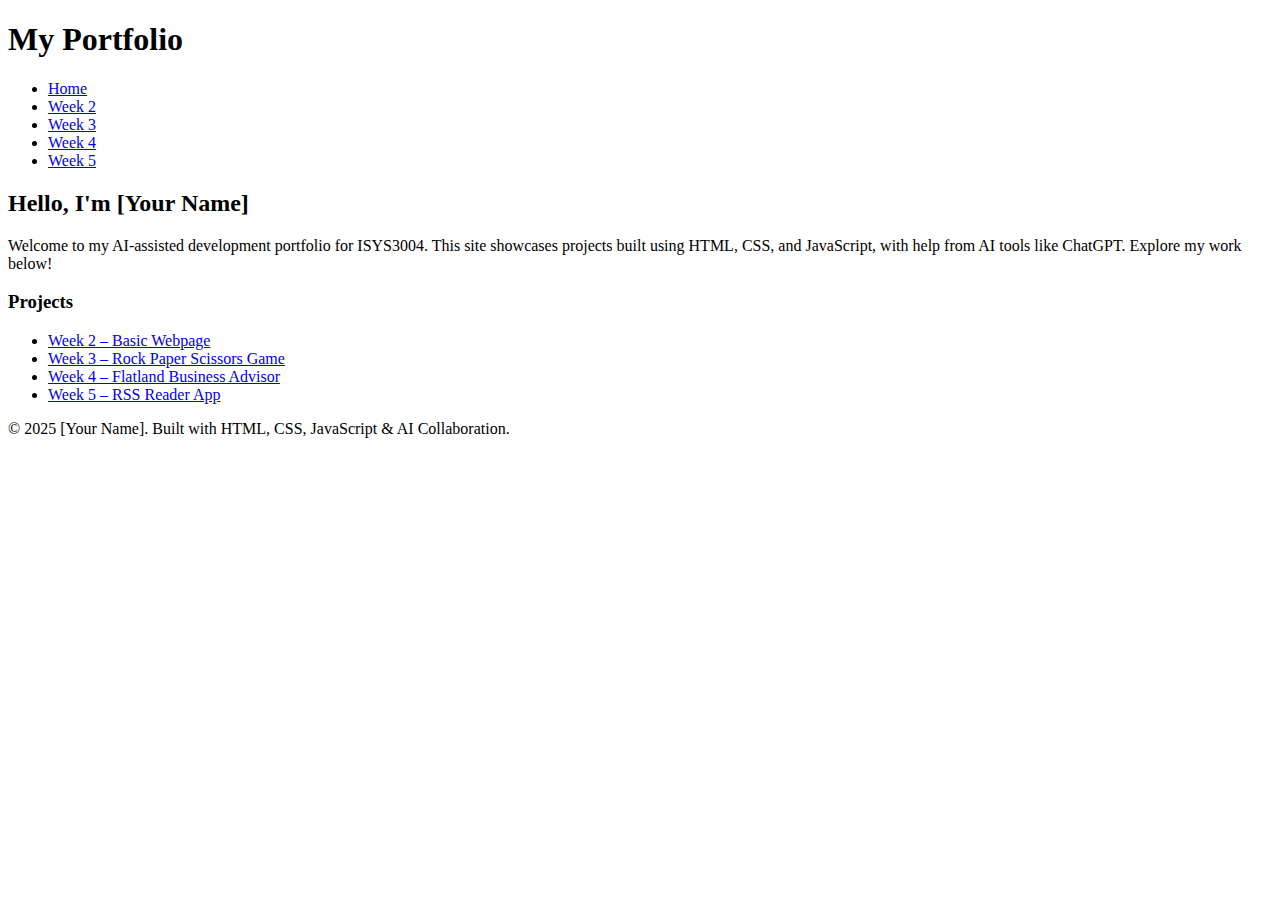
==== index.html @ 4b9b6c38 "Create index.html" ====
<!DOCTYPE html>
<html lang="en">
<head>
  <meta charset="UTF-8" />
  <meta name="viewport" content="width=device-width, initial-scale=1.0" />
  <title>My AI-Assisted Portfolio</title>
  <link rel="stylesheet" href="styles.css" />
</head>
<body>
  <header>
    <nav aria-label="Main Navigation">
      <div class="container nav-container">
        <h1>My Portfolio</h1>
        <ul class="nav-links">
          <li><a href="index.html">Home</a></li>
          <li><a href="project1.html">Week 2</a></li>
          <li><a href="project2.html">Week 3</a></li>
          <li><a href="project3.html">Week 4</a></li>
          <li><a href="project4.html">Week 5</a></li>
        </ul>
      </div>
    </nav>
  </header>

  <main class="container">
    <section class="intro">
      <h2>Hello, I'm [Your Name]</h2>
      <p>Welcome to my AI-assisted development portfolio for ISYS3004. This site showcases projects built using HTML, CSS, and JavaScript, with help from AI tools like ChatGPT. Explore my work below!</p>
    </section>

    <section class="projects">
      <h3>Projects</h3>
      <ul>
        <li><a href="project1.html">Week 2 – Basic Webpage</a></li>
        <li><a href="project2.html">Week 3 – Rock Paper Scissors Game</a></li>
        <li><a href="project3.html">Week 4 – Flatland Business Advisor</a></li>
        <li><a href="project4.html">Week 5 – RSS Reader App</a></li>
      </ul>
    </section>
  </main>

  <footer>
    <p>© 2025 [Your Name]. Built with HTML, CSS, JavaScript & AI Collaboration.</p>
  </footer>

  <script src="js/script.js"></script>
</body>
</html>
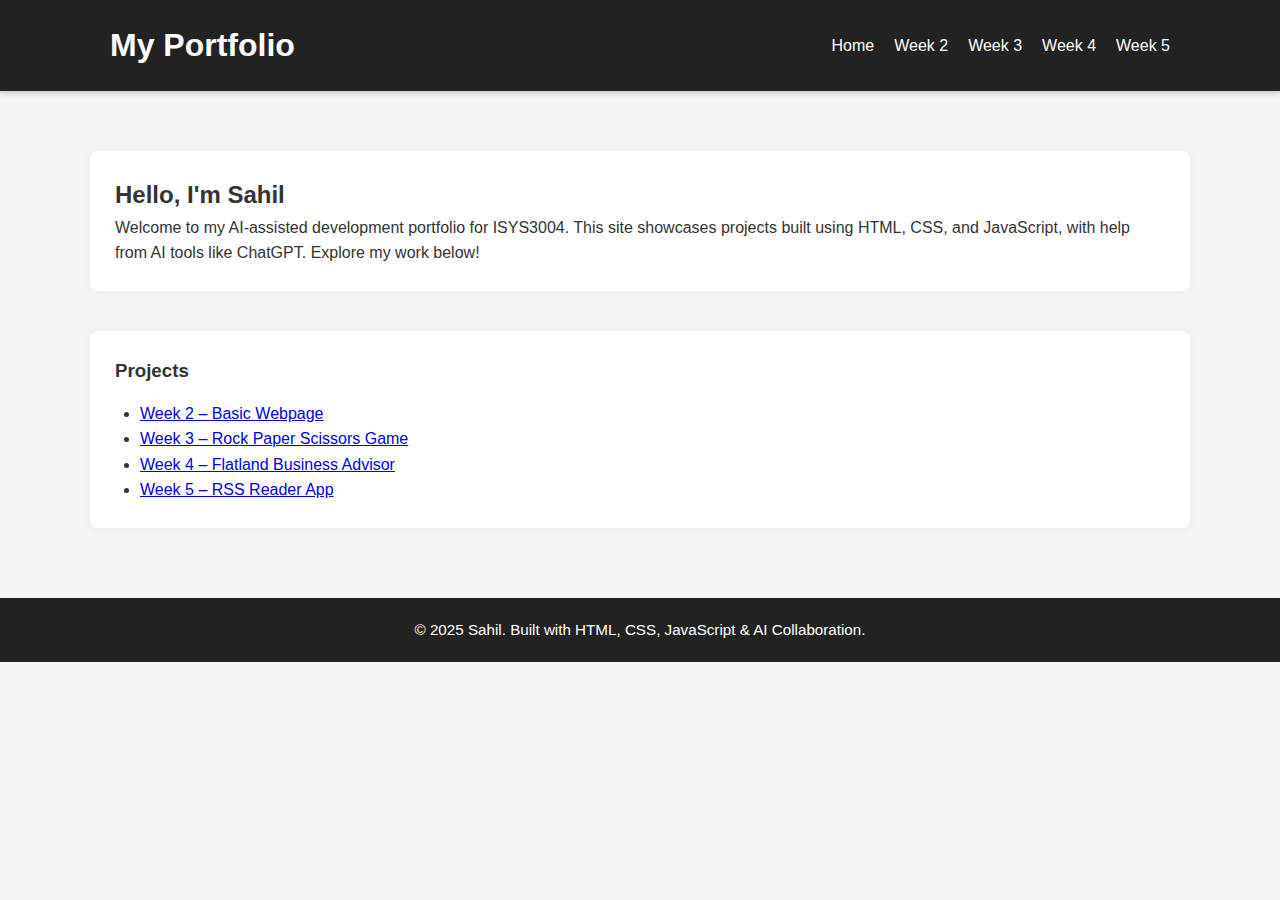
==== commit 1b0d8786: "All Projects completed." ====
--- a/index.html
+++ b/index.html
@@ -4,19 +4,19 @@
   <meta charset="UTF-8" />
   <meta name="viewport" content="width=device-width, initial-scale=1.0" />
   <title>My AI-Assisted Portfolio</title>
-  <link rel="stylesheet" href="styles.css" />
+  <link rel="stylesheet" href="style.css" />
 </head>
 <body>
-  <header>
+      <header>
     <nav aria-label="Main Navigation">
       <div class="container nav-container">
         <h1>My Portfolio</h1>
         <ul class="nav-links">
-          <li><a href="index.html">Home</a></li>
-          <li><a href="project1.html">Week 2</a></li>
-          <li><a href="project2.html">Week 3</a></li>
-          <li><a href="project3.html">Week 4</a></li>
-          <li><a href="project4.html">Week 5</a></li>
+          <li><a href="#">Home</a></li>
+          <li><a href="/projects/project1/index.html">Week 2</a></li>
+          <li><a href="/projects/project2/index.html">Week 3</a></li>
+          <li><a href="/projects/project3/index.html">Week 4</a></li>
+          <li><a href="/projects/project4/index.html">Week 5</a></li>
         </ul>
       </div>
     </nav>
@@ -24,25 +24,24 @@
 
   <main class="container">
     <section class="intro">
-      <h2>Hello, I'm [Your Name]</h2>
+      <h2>Hello, I'm Sahil</h2>
       <p>Welcome to my AI-assisted development portfolio for ISYS3004. This site showcases projects built using HTML, CSS, and JavaScript, with help from AI tools like ChatGPT. Explore my work below!</p>
     </section>
 
     <section class="projects">
       <h3>Projects</h3>
       <ul>
-        <li><a href="project1.html">Week 2 – Basic Webpage</a></li>
-        <li><a href="project2.html">Week 3 – Rock Paper Scissors Game</a></li>
-        <li><a href="project3.html">Week 4 – Flatland Business Advisor</a></li>
-        <li><a href="project4.html">Week 5 – RSS Reader App</a></li>
+        <li><a href="/projects/project1/index.html">Week 2 – Basic Webpage</a></li>
+        <li><a href="/projects/project2/index.html">Week 3 – Rock Paper Scissors Game</a></li>
+        <li><a href="/projects/project3/index.html">Week 4 – Flatland Business Advisor</a></li>
+        <li><a href="/projects/Project4/index.html">Week 5 – RSS Reader App</a></li>
       </ul>
     </section>
   </main>
 
   <footer>
-    <p>© 2025 [Your Name]. Built with HTML, CSS, JavaScript & AI Collaboration.</p>
+    <p>© 2025 Sahil. Built with HTML, CSS, JavaScript & AI Collaboration.</p>
   </footer>
 
-  <script src="js/script.js"></script>
 </body>
-</html>
+</html>--- a/style.css
+++ b/style.css
@@ -0,0 +1,130 @@
+/* Reset and base styles */
+* {
+    margin: 0;
+    padding: 0;
+    box-sizing: border-box;
+  }
+  
+  body {
+    font-family: 'Segoe UI', sans-serif;
+    line-height: 1.6;
+    background-color: #f4f4f4;
+    color: #333;
+  }
+  
+  /* Container */
+  .container {
+    width: 90%;
+    max-width: 1100px;
+    margin: auto;
+    padding: 20px 0;
+  }
+  
+  /* Header */
+  header {
+    background-color: #222;
+    color: white;
+    padding: 20px 0;
+    box-shadow: 0 2px 5px rgba(0,0,0,0.2);
+  }
+  
+  .nav-container {
+    display: flex;
+    flex-wrap: wrap;
+    justify-content: space-between;
+    align-items: center;
+    padding: 0 20px;
+  }
+  
+  .nav-title {
+    font-size: 1.5rem;
+    font-weight: bold;
+  }
+  
+  .nav-links {
+    list-style: none;
+    display: flex;
+    gap: 20px;
+    flex-wrap: wrap;
+  }
+  
+  .nav-links a {
+    text-decoration: none;
+    color: white;
+    transition: color 0.3s ease;
+    font-weight: 500;
+  }
+  
+  .nav-links a:hover {
+    color: #f39c12;
+  }
+  
+  /* Intro & Projects Section */
+  .intro, .projects {
+    margin-top: 40px;
+    background-color: white;
+    padding: 25px;
+    border-radius: 8px;
+    box-shadow: 0 0 10px rgba(0,0,0,0.05);
+  }
+  
+  .projects ul {
+    list-style: disc;
+    margin-left: 25px;
+    margin-top: 15px;
+  }
+  
+  /* Footer */
+  footer {
+    background-color: #222;
+    color: white;
+    text-align: center;
+    padding: 20px;
+    margin-top: 50px;
+    font-size: 0.95rem;
+  }
+  
+  /* Responsive Styles */
+  @media (max-width: 768px) {
+    .nav-container {
+      flex-direction: column;
+      align-items: flex-start;
+      gap: 15px;
+    }
+  
+    .nav-links {
+      justify-content: center;
+      width: 100%;
+      gap: 15px;
+      flex-wrap: wrap;
+    }
+  
+    .nav-title {
+      font-size: 1.3rem;
+    }
+  
+    .intro, .projects {
+      padding: 20px;
+    }
+  
+    .projects ul {
+      margin-left: 20px;
+    }
+  }
+  
+  @media (max-width: 480px) {
+    .nav-links {
+      flex-direction: column;
+      align-items: flex-start;
+    }
+  
+    .intro, .projects {
+      padding: 15px;
+    }
+  
+    footer {
+      font-size: 0.85rem;
+      padding: 15px;
+    }
+  }
+  